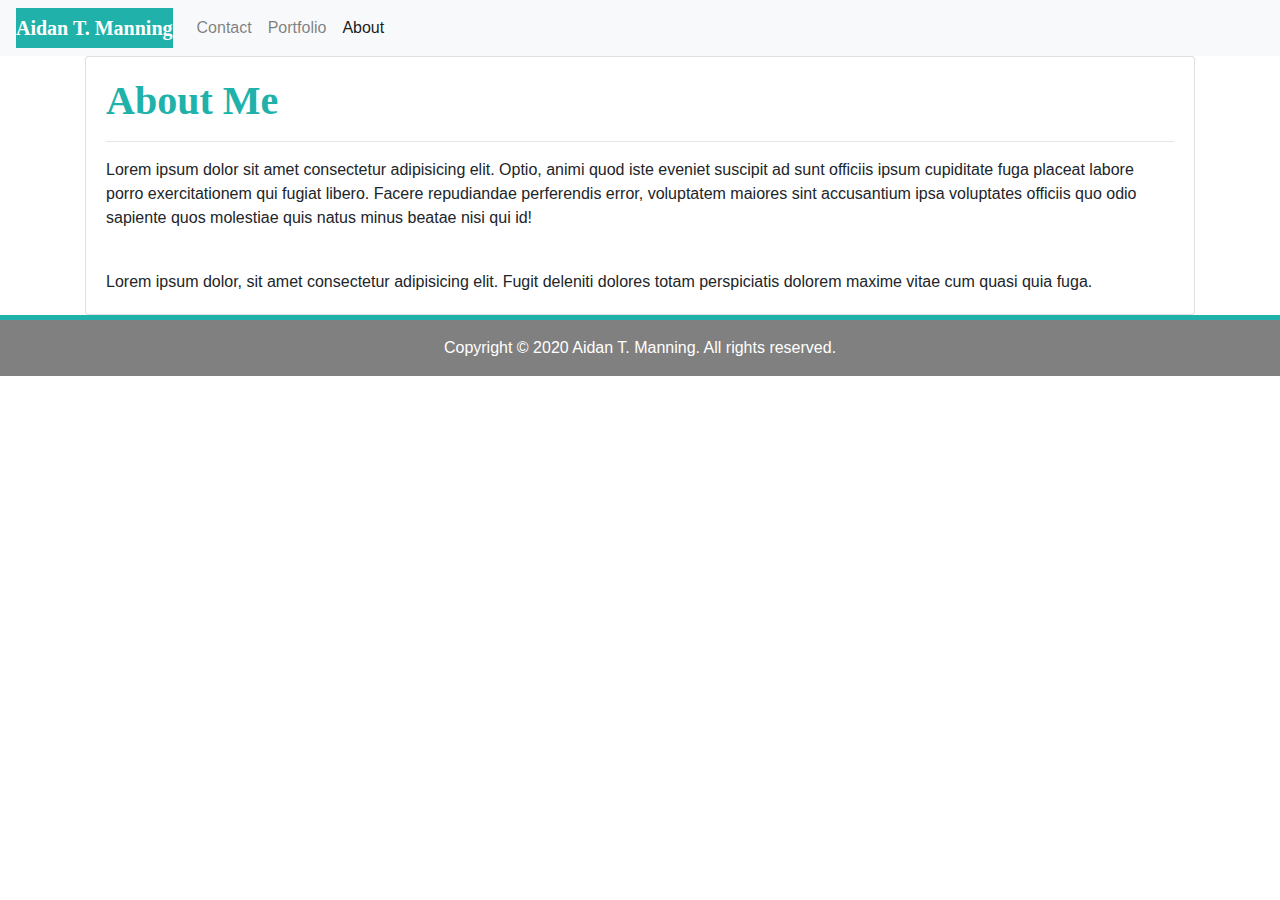
==== index.html @ c179890e "Initial commit (minimum viable product)" ====
<!doctype html>
<html lang="en">
<head>
    <title>Peronal Website</title>
    <meta charset="utf-8">
    <meta name="viewport" content="width=device-width, initial-scale=1, shrink-to-fit=no">

    <link rel="stylesheet" href="https://stackpath.bootstrapcdn.com/bootstrap/4.3.1/css/bootstrap.min.css" integrity="sha384-ggOyR0iXCbMQv3Xipma34MD+dH/1fQ784/j6cY/iJTQUOhcWr7x9JvoRxT2MZw1T" crossorigin="anonymous">
    <link rel="stylesheet" href="common.css">
</head>
<body>

    <!-- Navbar -->
    <nav class="navbar navbar-expand-sm navbar-light bg-light">
        <a class="navbar-brand" href="index.html">Aidan T. Manning</a>
        <button class="navbar-toggler d-lg-none" type="button" data-toggle="collapse" data-target="#collapsibleNavId" aria-controls="collapsibleNavId"
            aria-expanded="false" aria-label="Toggle navigation">
            <span class="navbar-toggler-icon"></span>
        </button>
        <div class="collapse navbar-collapse" id="collapsibleNavId">
            <ul class="navbar-nav mr-auto mt-2 mt-lg-0">
                <li class="nav-item">
                    <a class="nav-link" href="contact.html">Contact</a>
                </li>
                <li class="nav-item">
                    <a class="nav-link" href="portfolio.html">Portfolio</a>
                </li>
                <li class="nav-item active">
                    <a href="index.html" class="nav-link">About</a>
                </li>
            </ul>
        </div>
    </nav>
   
    <!-- Main body content -->
    <main class="container">
        <div class="card">
            <div class="card-body">
                <!-- Content goes here -->
                <h1 class="card-title page-header">About Me</h1>
                <hr>
                <p class="card-text">
                    Lorem ipsum dolor sit amet consectetur adipisicing elit. Optio, animi quod iste eveniet suscipit ad sunt officiis ipsum cupiditate fuga placeat labore porro exercitationem qui fugiat libero. Facere repudiandae perferendis error, voluptatem maiores sint accusantium ipsa voluptates officiis quo odio sapiente quos molestiae quis natus minus beatae nisi qui id!
                </p>
                <br>
                <p class="card-text">
                    Lorem ipsum dolor, sit amet consectetur adipisicing elit. Fugit deleniti dolores totam perspiciatis dolorem maxime vitae cum quasi quia fuga.
                </p>
            </div>
        </div>
    </main>

    <footer class="d-flex p-3 justify-content-center">
        <p id="copyright-notice" class="my-0 align-self-center">Copyright &copy; 2020 Aidan T. Manning. All rights reserved.</p>
    </footer>

    <script src="https://code.jquery.com/jquery-3.3.1.slim.min.js" integrity="sha384-q8i/X+965DzO0rT7abK41JStQIAqVgRVzpbzo5smXKp4YfRvH+8abtTE1Pi6jizo" crossorigin="anonymous"></script>
    <script src="https://cdnjs.cloudflare.com/ajax/libs/popper.js/1.14.7/umd/popper.min.js" integrity="sha384-UO2eT0CpHqdSJQ6hJty5KVphtPhzWj9WO1clHTMGa3JDZwrnQq4sF86dIHNDz0W1" crossorigin="anonymous"></script>
    <script src="https://stackpath.bootstrapcdn.com/bootstrap/4.3.1/js/bootstrap.min.js" integrity="sha384-JjSmVgyd0p3pXB1rRibZUAYoIIy6OrQ6VrjIEaFf/nJGzIxFDsf4x0xIM+B07jRM" crossorigin="anonymous"></script>
</body>
</html>
---- common.css ----
.navbar-brand,
.page-header {
    font-family: serif;
    font-weight: bold;
}

.navbar-brand {
    color: white !important;
    background-color: lightseagreen;
}

.page-header {
    color: lightseagreen;
}

footer {
    background-color: grey;
    border-top: 5px solid lightseagreen;
}

#copyright-notice {
    color: white;
}

form button {
    background-color: lightseagreen !important;
    color: white !important;
}
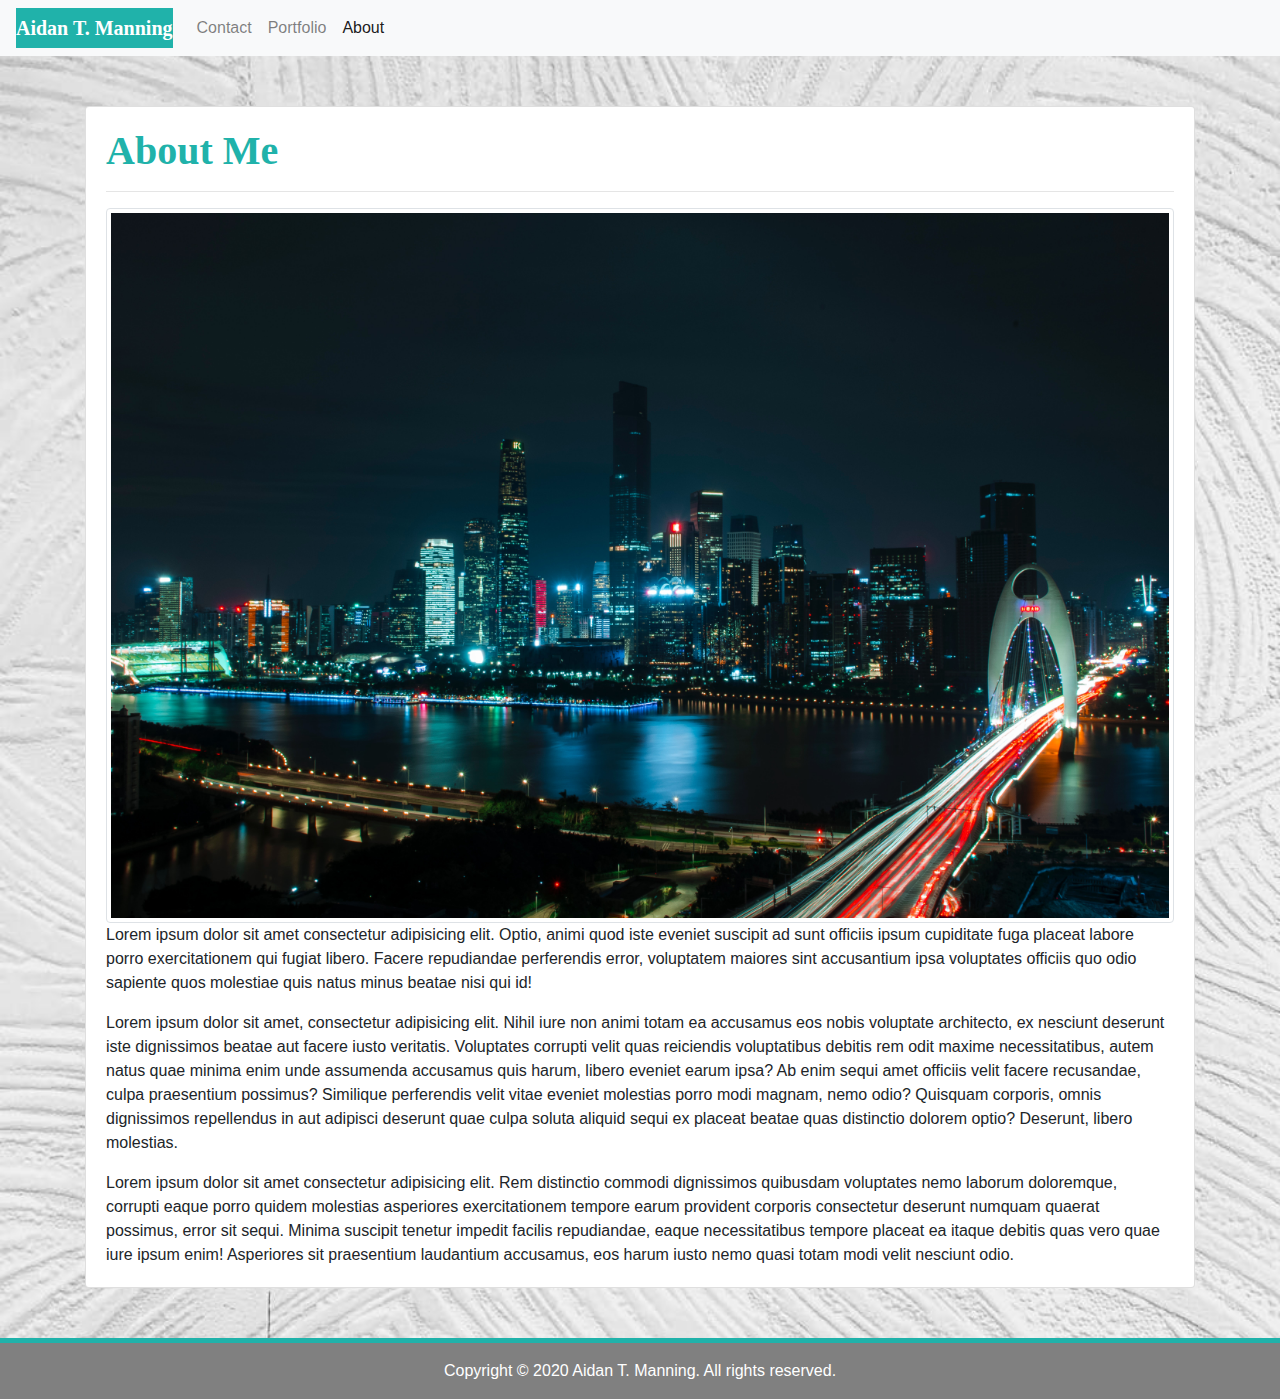
==== commit e3ccb8f5: "Added an image and some spacing" ====
--- a/index.html
+++ b/index.html
@@ -40,11 +40,14 @@
                 <h1 class="card-title page-header">About Me</h1>
                 <hr>
                 <p class="card-text">
+                    <img class="img-thumbnail" src="assets/chen-dairui-ju5tx5zl_as-unsplash.jpg" alt="City at night">
                     Lorem ipsum dolor sit amet consectetur adipisicing elit. Optio, animi quod iste eveniet suscipit ad sunt officiis ipsum cupiditate fuga placeat labore porro exercitationem qui fugiat libero. Facere repudiandae perferendis error, voluptatem maiores sint accusantium ipsa voluptates officiis quo odio sapiente quos molestiae quis natus minus beatae nisi qui id!
                 </p>
-                <br>
                 <p class="card-text">
-                    Lorem ipsum dolor, sit amet consectetur adipisicing elit. Fugit deleniti dolores totam perspiciatis dolorem maxime vitae cum quasi quia fuga.
+                    Lorem ipsum dolor sit amet, consectetur adipisicing elit. Nihil iure non animi totam ea accusamus eos nobis voluptate architecto, ex nesciunt deserunt iste dignissimos beatae aut facere iusto veritatis. Voluptates corrupti velit quas reiciendis voluptatibus debitis rem odit maxime necessitatibus, autem natus quae minima enim unde assumenda accusamus quis harum, libero eveniet earum ipsa? Ab enim sequi amet officiis velit facere recusandae, culpa praesentium possimus? Similique perferendis velit vitae eveniet molestias porro modi magnam, nemo odio? Quisquam corporis, omnis dignissimos repellendus in aut adipisci deserunt quae culpa soluta aliquid sequi ex placeat beatae quas distinctio dolorem optio? Deserunt, libero molestias.
+                </p>
+                <p class="card-text">
+                    Lorem ipsum dolor sit amet consectetur adipisicing elit. Rem distinctio commodi dignissimos quibusdam voluptates nemo laborum doloremque, corrupti eaque porro quidem molestias asperiores exercitationem tempore earum provident corporis consectetur deserunt numquam quaerat possimus, error sit sequi. Minima suscipit tenetur impedit facilis repudiandae, eaque necessitatibus tempore placeat ea itaque debitis quas vero quae iure ipsum enim! Asperiores sit praesentium laudantium accusamus, eos harum iusto nemo quasi totam modi velit nesciunt odio.
                 </p>
             </div>
         </div>
--- a/common.css
+++ b/common.css
@@ -1,3 +1,13 @@
+body {
+    background: no-repeat url("assets/background.jpeg");
+    background-size: cover;
+}
+
+nav,
+main {
+    margin-bottom: 50px;
+}
+
 .navbar-brand,
 .page-header {
     font-family: serif;
